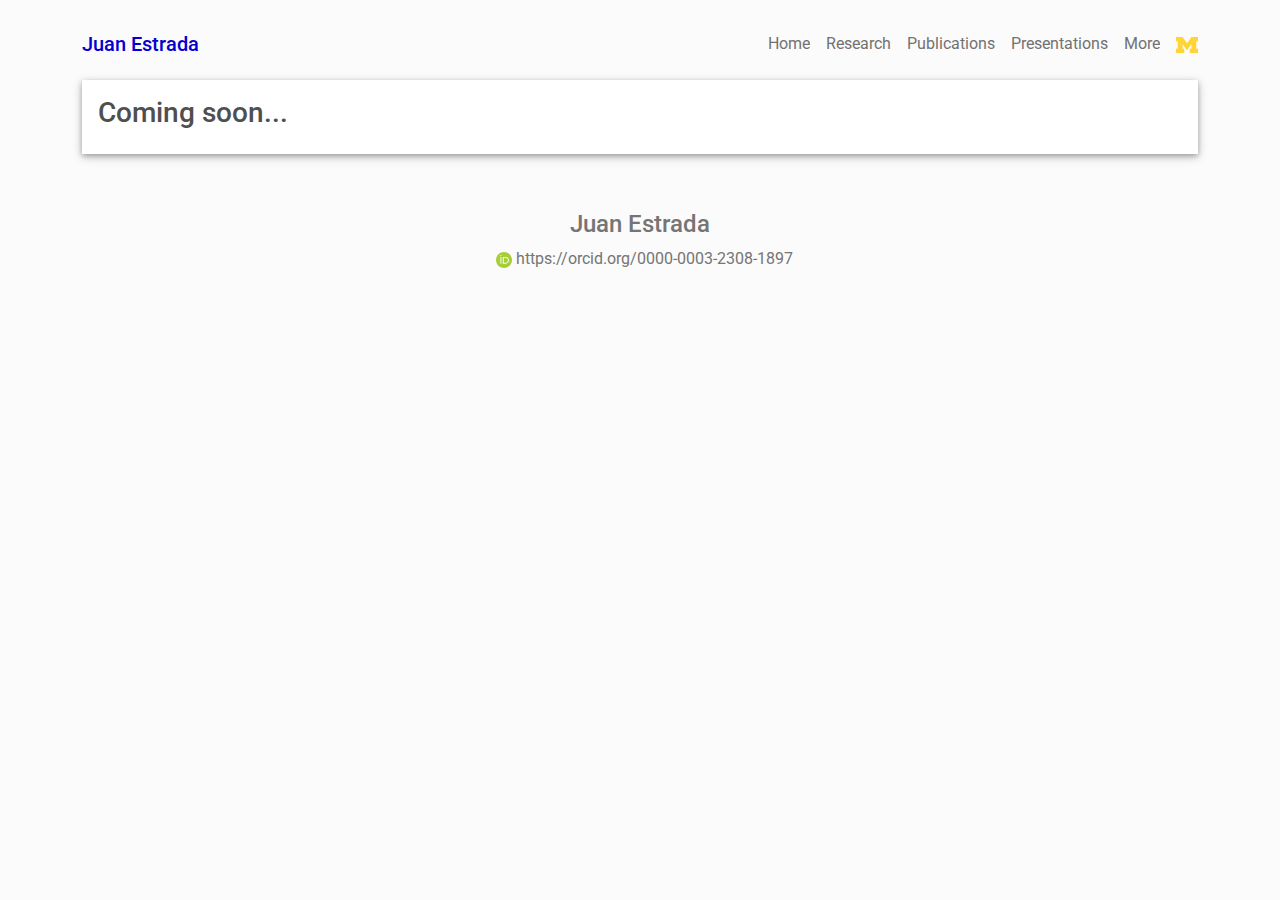
==== more.html @ e0160741 "Add files via upload" ====
<!DOCTYPE html>
<html lang="en-US">
  <head>
    <meta charset="UTF-8">
    <meta http-equiv="X-UA-Compatible" content="IE=edge">
    <meta name="viewport" content="width=device-width, initial-scale=1">
    <title>Juan Estrada - More</title>
    <link rel="preconnect" href="https://fonts.gstatic.com" crossorigin="crossorigin"/>
    <link rel="preload" as="style" href="https://fonts.googleapis.com/css2?family=Poppins:wght@600&amp;family=Roboto:wght@300;400;500;700&amp;display=swap"/>
    <link rel="stylesheet" href="https://fonts.googleapis.com/css2?family=Poppins:wght@600&amp;family=Roboto:wght@300;400;500;700&amp;display=swap" media="print" onload="this.media='all'"/>
    <noscript>
      <link rel="stylesheet" href="https://fonts.googleapis.com/css2?family=Poppins:wght@600&amp;family=Roboto:wght@300;400;500;700&amp;display=swap"/>
    </noscript>
    <link href="css/font-awesome/css/all.min.css?ver=1.2.1" rel="stylesheet">
    <link href="css/mdb.min.css?ver=1.2.1" rel="stylesheet">
    <link href="css/aos.css?ver=1.2.1" rel="stylesheet">
    <link href="css/main.css?ver=1.2.1" rel="stylesheet">
    <link rel="icon" href="images/NFavicon.png">
    <noscript>
      <style type="text/css">
        [data-aos] {
            opacity: 1 !important;
            transform: translate(0) scale(1) !important;
        }
      </style>
    </noscript>
  </head>

  <!--Navigation header-->
  <body class="bg-light" id="top">
    <header class="d-print-none">
      <div class="container text-center text-lg-left">
        <div class="pt-4 clearfix">
          <h1 class="site-title mb-0"> <a href="index.html" style="color: #0300cf">Juan Estrada</a></h1>
          <div class="site-nav"> 
            <nav role="navigation">
              <ul class="nav justify-content-center">
                <li class="nav-item"><a class="nav-link" href="index.html" title="Home"><span class="menu-title">Home</span></a>
                </li>
                <li class="nav-item"><a class="nav-link" href="research.html" title="Research"><span class="menu-title">Research</span></a>
                </li>
                <li class="nav-item"><a class="nav-link" href="pubs.html" title="Publications"><span class="menu-title">Publications</span></a>
                </li>
                <li class="nav-item"><a class="nav-link" href="pres.html" title="Presentations"><span class="menu-title">Presentations</span></a>
                </li>
                <li class="nav-item"><a class="nav-link" href="more.html" title="More"><span class="menu-title">More</span></a>
                </li>
                <li class="nav-item"><a class="nav-link" href="https://umich.edu/" title="Umich"><span class="menu-title"><img src="images/block_m-hex.png" width="22" height="16"/></span></a>
                </li>
              </ul>
            </nav>
          </div>
        </div>
      </div>
    </header>

<!-- Initial section information-->
<div class="page-content">
<div class="container">
<div class="resume-container">

    <!--Content section-->
    <div class="shadow-1-strong bg-white my-3 p-3" id="about">
      <div class="about-section">
        <div class="row">
          <div class="col-md">
            <h3 class="h3">Coming soon...</h3>
          </div>
        </div>
      </div>
    </div>

    
<!-- Footer section-->
    </div>
    <footer class="pt-4 pb-4 text-muted text-center d-print-none">
      <div class="container">
        <div class="my-3">
          <div class="h4"><a href="#top">Juan Estrada</a></div>
          <div class="footer-nav">
            <nav role="navigation">
              <ul class="nav justify-content-center">
                <a id="cy-effective-orcid-url" class="underline" href="https://orcid.org/0000-0003-2308-1897" target="orcid.widget" rel="me noopener noreferrer" style="vertical-align: top">
     <img
        src="images/ORCIDiD.svg"
        style="width: 1em; margin-inline-start: 0.5em"
        alt="ORCID iD icon"/>
      https://orcid.org/0000-0003-2308-1897
    </a>

              </ul>
            </nav>
          </div>
        </div>
      </div>
    </footer>
    <script src="scripts/mdb.min.js?ver=1.2.1"></script>
    <script src="scripts/aos.js?ver=1.2.1"></script>
    <script src="scripts/main.js?ver=1.2.1"></script>
  </body>
</html>
---- css/main.css ----
/* Timeline custom component */
.timeline-card {
  position: relative;
  margin-left: 16px; }

.timeline-card:before {
  content: '';
  display: inline-block;
  position: absolute;
  background-color: rgb(0, 0, 0);
  border-radius: 100%;
  width: 24px;
  height: 24px;
  top: 16px;
  left: -12px;
  border: 5px solid;
  z-index: 2; }

.timeline-body {
  border-left: 2px solid #E6E9ED; }

.timeline-card-primary:before {
  border-color: var(--bs-primary); }

.timeline-card-info:before {
  border-color: var(--bs-info); }

.timeline-card-secondary:before {
  border-color: var(--bs-secondary); }

.timeline-card-success:before {
  border-color: var(--bs-teal); }

html {
  scroll-behavior: smooth; }

html, body {
  overflow-x: hidden; }

.container {
  max-width: 1140px; }

.site-title {
  font-size: 1.25rem;
  line-height: 2.5rem; }

.nav-link {
  padding: 0;
  font-size: 1rem;
  line-height: 2.5rem;
  color: inherit;
  opacity: 0.8; }

.header-social .nav-link {
  font-size: 1.25rem; 
  color: inherit}

.nav-link:hover,
.nav-link:focus {
  color: inherit;
  opacity: 1; }

.nav-item + .nav-item {
  margin-left: 1rem; }

.cover {
  height: 800px; }

.cover > img {
  -o-object-fit: cover;
     object-fit: cover;
  width: auto; }

.progress-bar {
  text-transform: uppercase;
  font-size: 10px;
  letter-spacing: 1px; }

.text-small {
  font-size: 0.85rem; }

.text-teal {
  color: var(--bs-teal); }

footer a:not(.nav-link) {
  color: inherit;
  border-bottom: none;
  text-decoration: none;
  cursor: pointer; }

@media (min-width: 48em) {
  .site-title {
    float: left; }
  .site-nav {
    float: right; } }

@media (max-width: 767px) {
  /* disable animations on mobile */
  [data-aos] {
    opacity: 1 !important;
    transform: translate(0) scale(1) !important; }
  .p-5 {
    padding: 2.5rem 2rem !important; }
  .portfolio-section .m-5 {
    margin: 2rem 0 1rem !important; }
  .portfolio-reverse {
    flex-direction: column-reverse; }
  .portfolio-reverse .text-end {
    text-align: start !important; } }

@media print {
  [data-aos] {
    opacity: 1 !important;
    transform: translate(0) scale(1) !important; }
  body.bg-light {
    background-color: rgb(0, 0, 0) !important; }
  .container {
    width: auto;
    max-width: 100%;
    padding: 0; }
  .cover {
    height: 1400px;
    margin-bottom: 0rem; }
  .cover > img {
    display: none; }
  .shadow-1-strong {
    box-shadow: none !important; }
  .resume-container > .my {
    margin: 0 !important; }
  .my.p {
    padding: 0rem 0 !important; }
  .about-section {
    padding: 0 !important; }
  .skills-section,
  .work-experience-section,
  .education-section,
  .portfolio-section,
  .reference-section,
  .contact-section {
    padding: 0 !important; }
  .page-break {
    padding-top: 0rem;
    page-break-before: always; } }
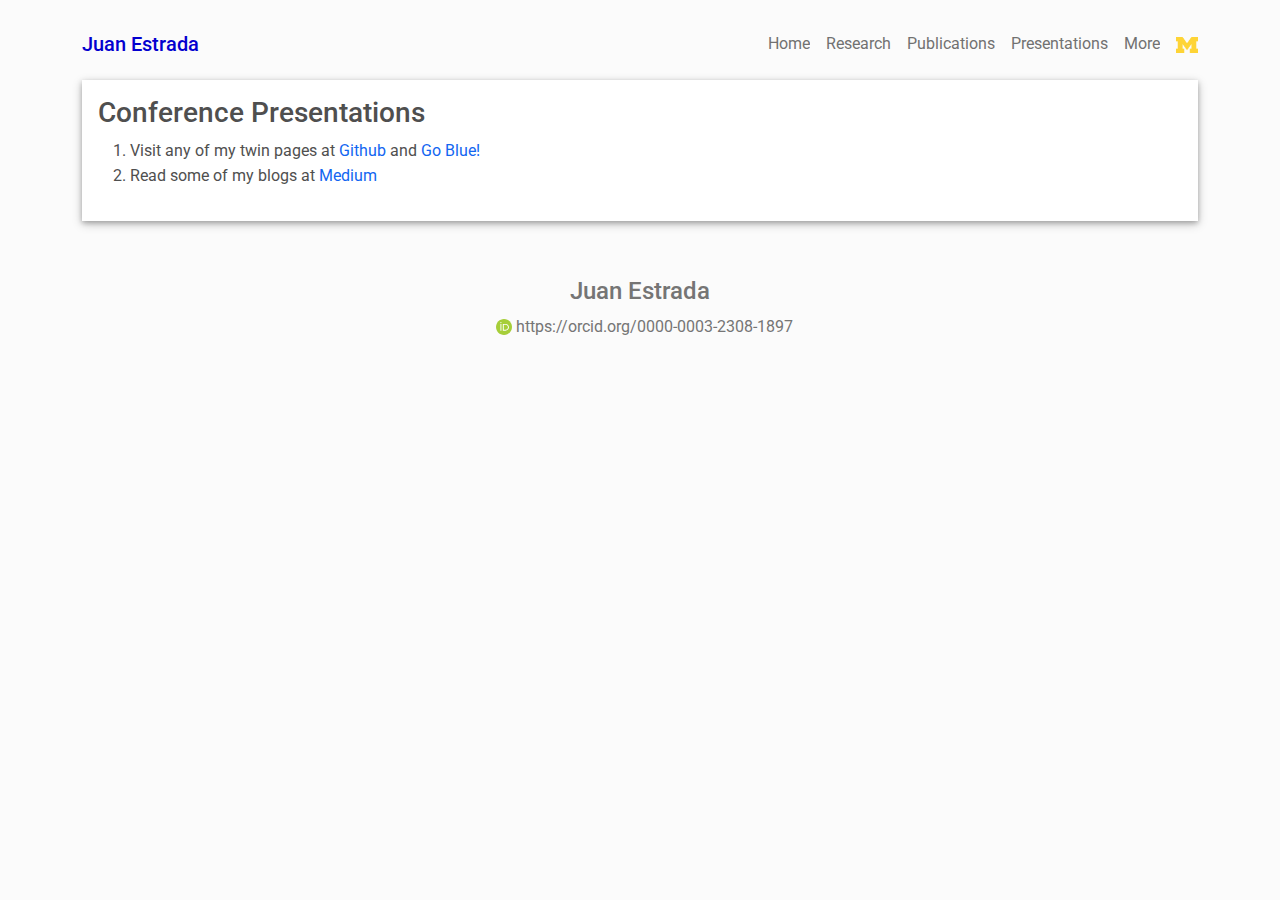
==== commit 8f926614: "Add files via upload" ====
--- a/more.html
+++ b/more.html
@@ -64,7 +64,11 @@
       <div class="about-section">
         <div class="row">
           <div class="col-md">
-            <h3 class="h3">Coming soon...</h3>
+            <h3 class="h3">Conference Presentations</h3>
+            <ol>
+              <li>Visit any of my twin pages at <a href="https://jestradag.github.io/" title="MyTwin"><span class="menu-title">Github</span></a>  and <a href="https://www-personal.umich.edu/~juanest/" title="MyUni"><span class="menu-title">Go Blue!</span></a> </li>
+              <li>Read some of my blogs at <a href="https://medium.com/@jalb.estradag" title="MyMedium"><span class="menu-title">Medium</span></a>  </li>
+            </ol>
           </div>
         </div>
       </div>
